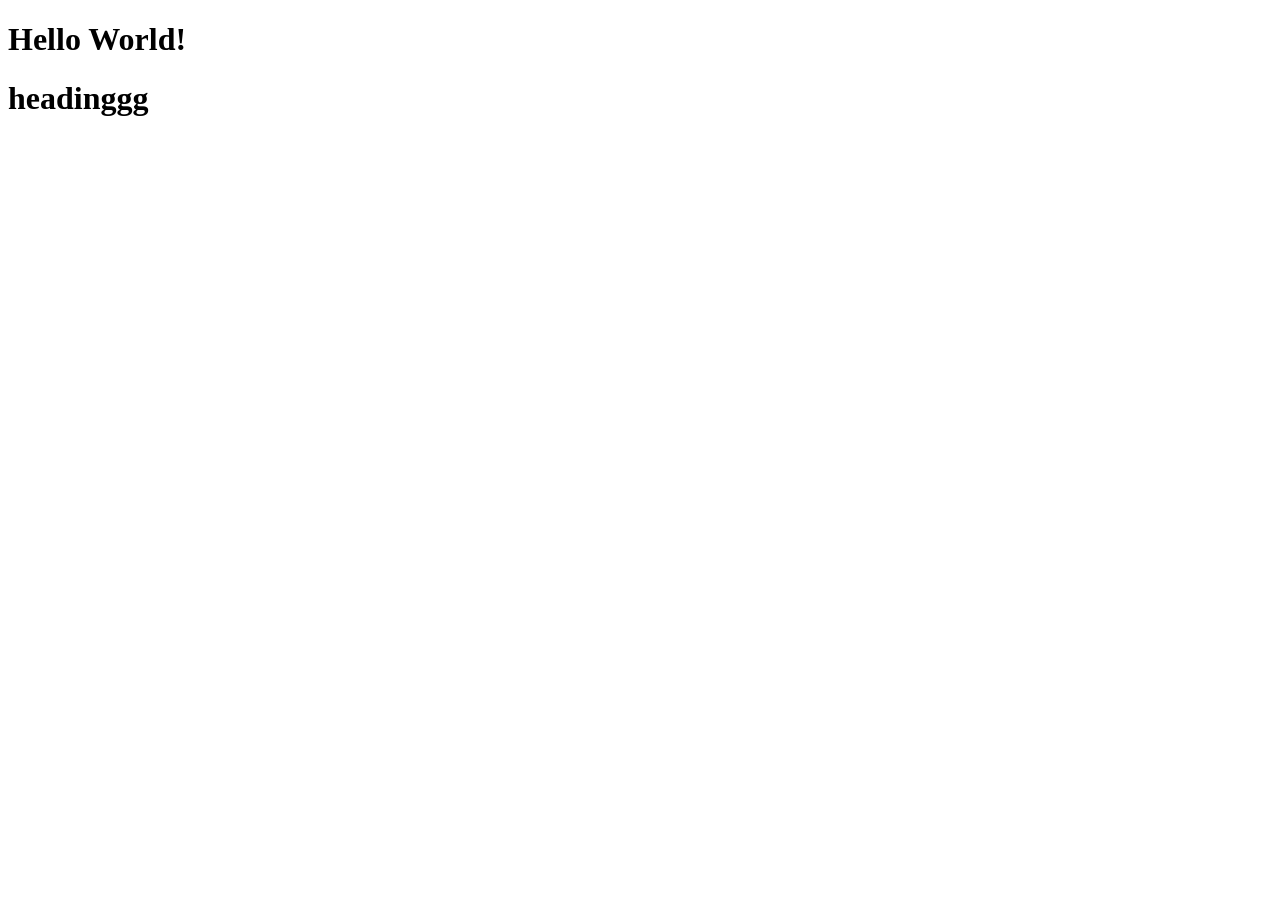
==== target/classes/static/index.html @ f56f58c2 "created html,css,js files and linked them together." ====
<!DOCTYPE html>
<html lang="en">
<head>
    <meta charset="UTF-8">
    <meta name="viewport" content="width=device-width, initial-scale=1.0">
    <title>Document</title>
    <link rel="stylesheet" href="styles.css">
</head>
<body>
    <h1>Hello World!</h1>
    <h1> headinggg</h1>



    <script src="brain.js"></script>
</body>
</html>
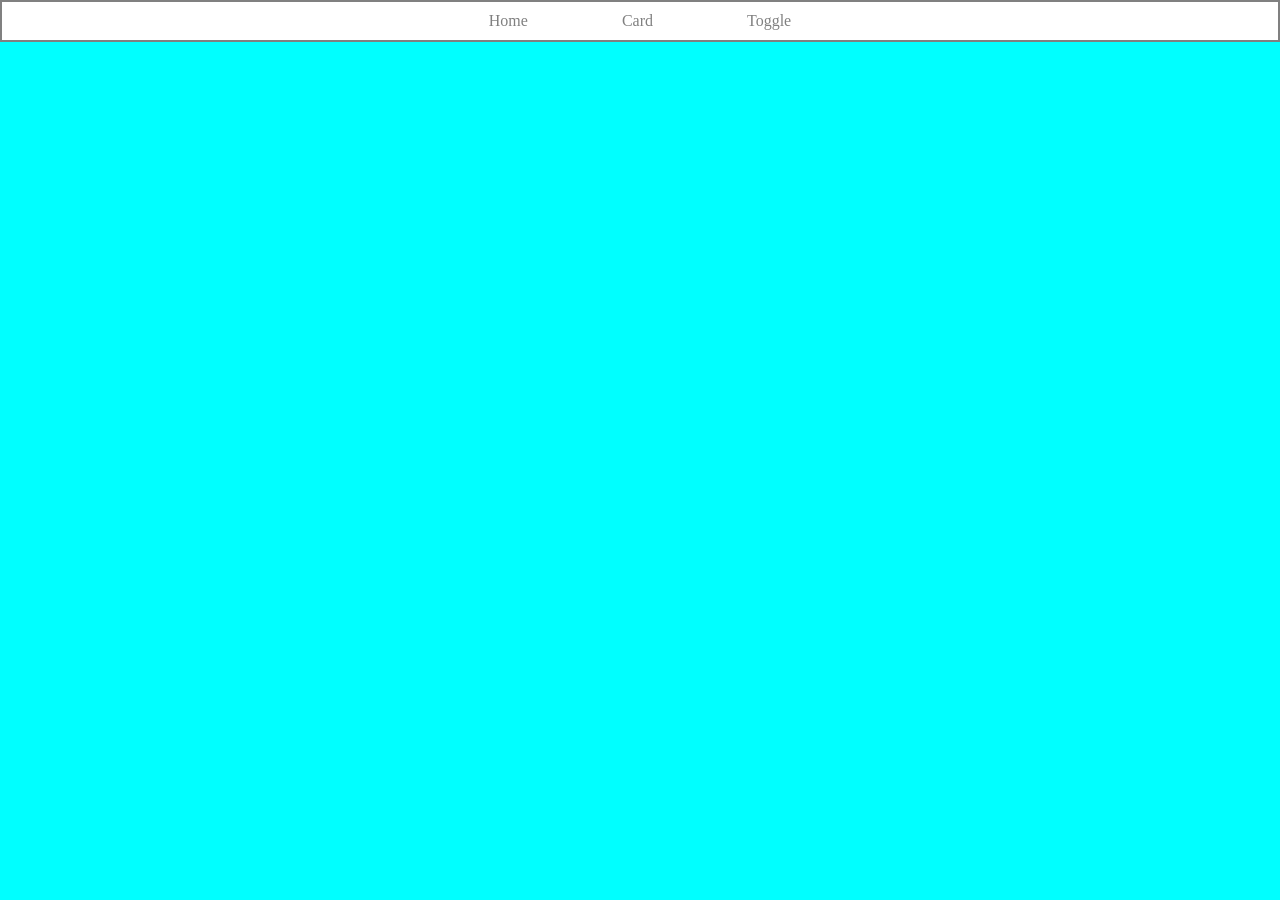
==== commit c9629d17: "created navbar" ====
--- a/target/classes/static/index.html
+++ b/target/classes/static/index.html
@@ -7,9 +7,11 @@
     <link rel="stylesheet" href="styles.css">
 </head>
 <body>
-    <h1>Hello World!</h1>
-    <h1> headinggg</h1>
-
+    <div class = "navbar">
+        <a href="\">Home</a>
+        <a href="\">Card</a>
+        <a href="\">Toggle</a>
+    </div>
 
 
     <script src="brain.js"></script>
--- a/target/classes/static/styles.css
+++ b/target/classes/static/styles.css
@@ -0,0 +1,26 @@
+h1{
+    color:blue;
+}
+
+.navbar {
+    border-width: 2px;
+    border-style: solid;
+    border-color: grey;
+    padding:10px;
+    text-align: center;
+    background-color: white;}
+
+.navbar a {
+    text-decoration: none;
+    color: grey;
+    padding: 45px;
+}
+
+.navbar a:hover {
+    color: black;
+}
+
+body{
+    margin:0px;
+    background-color: aqua;
+}
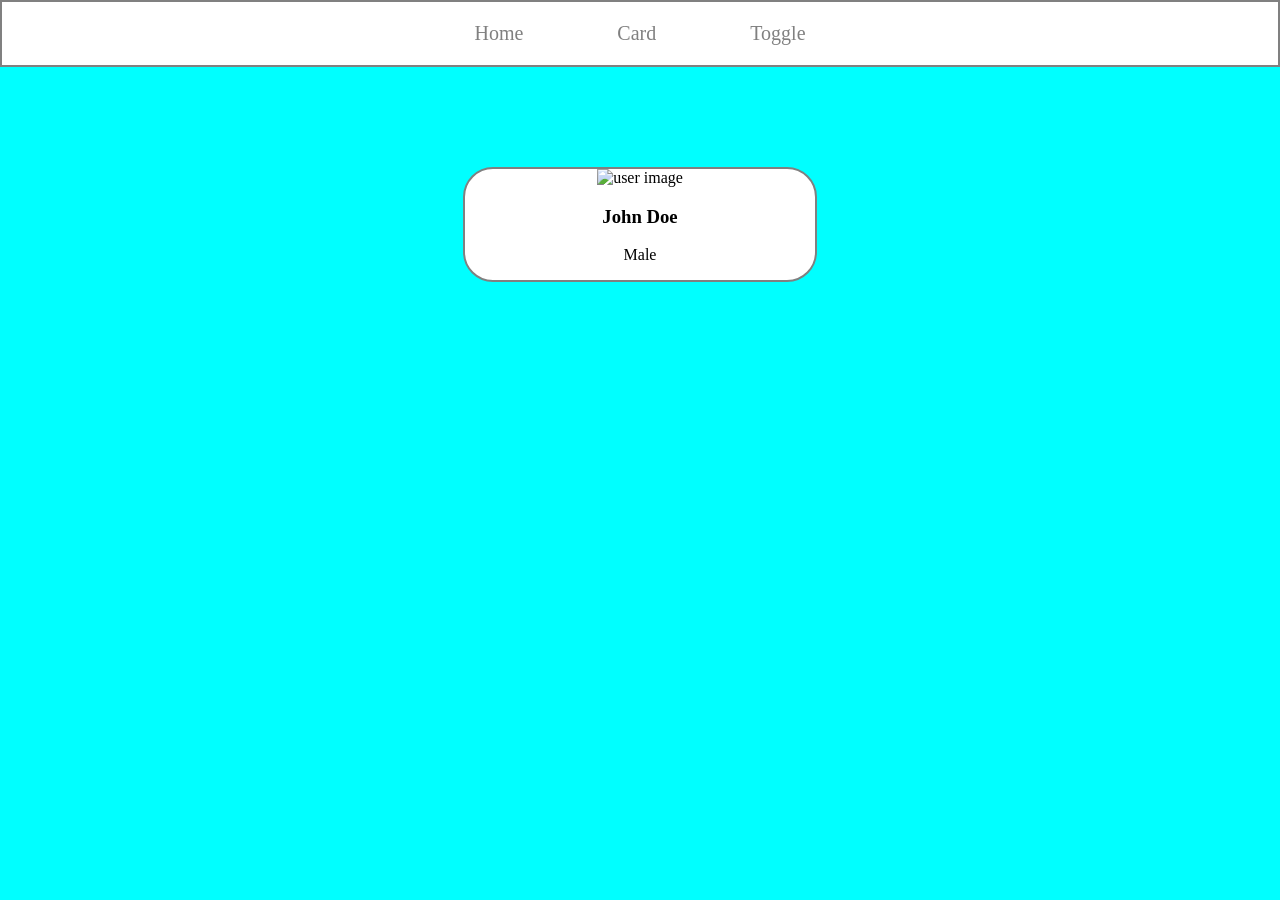
==== commit 57a3c7a7: "created static user card" ====
--- a/target/classes/static/index.html
+++ b/target/classes/static/index.html
@@ -13,6 +13,12 @@
         <a href="\">Toggle</a>
     </div>
 
+    <div class = "user-card">
+        <img src = "/images/john.png" alt = "user image">
+        <h3>John Doe</h3>
+        <p>Male</p>
+    </div>
+
 
     <script src="brain.js"></script>
 </body>
--- a/target/classes/static/styles.css
+++ b/target/classes/static/styles.css
@@ -6,7 +6,7 @@
     border-width: 2px;
     border-style: solid;
     border-color: grey;
-    padding:10px;
+    padding:20px;
     text-align: center;
     background-color: white;}
 
@@ -14,6 +14,7 @@
     text-decoration: none;
     color: grey;
     padding: 45px;
+    font-size: 20px;
 }
 
 .navbar a:hover {
@@ -23,4 +24,20 @@
 body{
     margin:0px;
     background-color: aqua;
+}
+
+.user-card {
+    border: 2px solid grey;
+    width: 350px;
+    text-align: center;
+    margin: 100px;
+    margin-left: auto;
+    margin-right: auto;
+    background-color: white;
+    border-radius: 30px;
+    overflow: hidden;
+}
+
+.user-card img {
+    width: 100%;
 }
